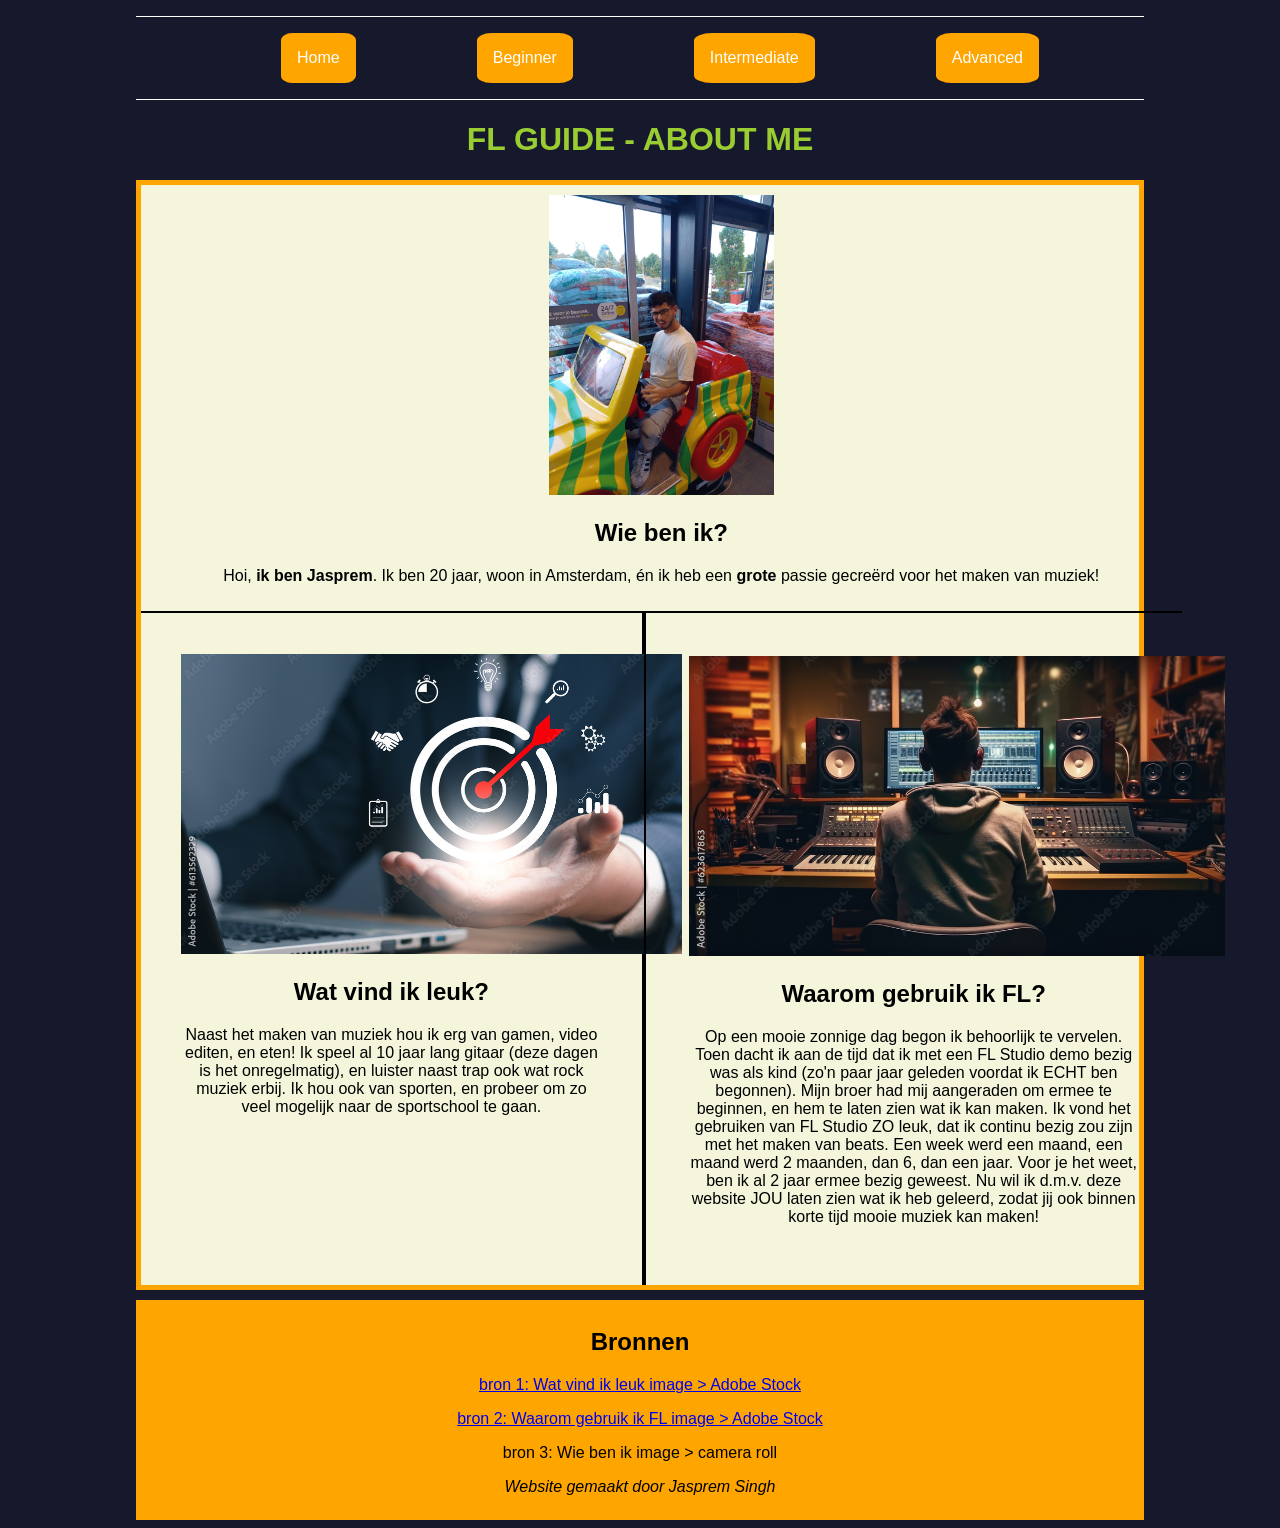
==== index.html @ a51a239b "Initial commit" ====
<!DOCTYPE html>
<html lang="en">

<head>
    <meta charset="UTF-8">
    <meta name="viewport" content="width=device-width, initial-scale=1.0">
    <title>FL GUIDE - About me</title>
    <link rel="stylesheet" href="css/stylesheet.css">
</head>

<body>
    <header>
        <nav>
            <ul>
                <li><a href="index.html">Home</a></li>
                <li><a href="beginner.html">Beginner</a></li>
                <li><a href="intermediate.html">Intermediate</a></li>
                <li><a href="advanced.html">Advanced</a></li>
            </ul>
        </nav>
        <h1>FL GUIDE - ABOUT ME</h1>
    </header>

    <main>
        <section class="grid-container-1">
            <article class="top">
                <a href="https://www.instagram.com/jasprems/?hl=nl"><img src="images/jasprem.jpg" alt="Jasprem"></a>
                <h2>Wie ben ik?</h2>
                <p>Hoi, <strong>ik ben Jasprem</strong>. Ik ben 20 jaar, woon in Amsterdam, én ik heb een
                    <strong>grote</strong> passie gecreërd voor het maken van muziek!
                </p>
            </article>

            <article class="bottom-left">
                <img src="images/wat-vind-ik-leuk.jpeg" alt="bron: Adobe Stock">
                <h2>Wat vind ik leuk?</h2>
                <p>Naast het maken van muziek hou ik erg van gamen, video editen, en
                    eten! Ik speel al 10 jaar lang gitaar (deze dagen is het onregelmatig), en
                    luister naast trap ook wat rock muziek erbij. Ik hou ook van sporten, en
                    probeer om zo veel mogelijk naar de sportschool te gaan.
                </p>
            </article>

            <article class="bottom-right">
                <img src="images/waarom-fl.jpeg" alt="Muziek maken">
                <h2>Waarom gebruik ik FL?</h2>
                <p>Op een mooie zonnige dag begon ik behoorlijk te vervelen. Toen dacht ik aan de tijd
                    dat ik met een FL Studio demo bezig was als kind (zo'n paar jaar geleden voordat ik
                    ECHT ben begonnen). Mijn broer had mij aangeraden om ermee te beginnen, en hem te laten zien
                    wat ik kan maken. Ik vond het gebruiken van FL Studio ZO leuk, dat
                    ik continu bezig zou zijn met het maken van beats. Een week werd een maand, een maand werd 2
                    maanden, dan 6,
                    dan een jaar. Voor je het weet, ben ik al 2 jaar ermee bezig geweest. Nu wil ik d.m.v. deze
                    website
                    JOU laten zien wat ik heb geleerd, zodat jij ook binnen korte tijd mooie muziek kan maken!
                </p>
            </article>
        </section>
    </main>
    <footer>
        <h2>Bronnen</h2>
        <section>
            <p><a
                    href="https://stock.adobe.com/nl/search?filters%5Bcontent_type%3Aphoto%5D=1&filters%5Bcontent_type%3Aillustration%5D=1&filters%5Bcontent_type%3Azip_vector%5D=1&filters%5Bcontent_type%3Avideo%5D=1&filters%5Bcontent_type%3Atemplate%5D=1&filters%5Bcontent_type%3A3d%5D=1&filters%5Bcontent_type%3Aaudio%5D=0&filters%5Binclude_stock_enterprise%5D=1&filters%5Bcontent_type%3Aimage%5D=1&filters%5Bis_editorial%5D=0&k=creative&order=relevance&safe_search=1&search_page=1&search_type=usertyped&acp=&aco=creative&get_facets=0&asset_id=613562329">
                    bron 1: Wat vind ik leuk image > Adobe Stock</a>
            </p>
            <p><a
                    href="https://stock.adobe.com/nl/search?filters%5Bcontent_type%3Aphoto%5D=1&filters%5Bcontent_type%3Aillustration%5D=1&filters%5Bcontent_type%3Azip_vector%5D=1&filters%5Bcontent_type%3Avideo%5D=1&filters%5Bcontent_type%3Atemplate%5D=1&filters%5Bcontent_type%3A3d%5D=1&filters%5Binclude_stock_enterprise%5D=1&filters%5Bcontent_type%3Aimage%5D=1&order=relevance&safe_search=1&k=music+production&limit=100&search_page=1&search_type=usertyped&acp=&aco=music+production&get_facets=0&asset_id=623617863">
                    bron 2: Waarom gebruik ik FL image > Adobe Stock</a>
            </p>
            <p>
                bron 3: Wie ben ik image > camera roll
            </p>
            <p><i>Website gemaakt door Jasprem Singh</i></p>
        </section>
    </footer>
</body>

</html>
---- css/stylesheet.css ----
/* FONT FAMILY */
@font-face {
    font-family: 'Roboto';
    src: url('fonts/Roboto-Regular.ttf')
}

@font-face {
    font-family: 'DDCHardware-compressed';
    src: url('fonts/DDCHardware-Compressed.otf')
}

@font-face {
    font-family: 'DDCHardware-regular';
    src: url('fonts/DDCHardware-Regular.otf')
}

/*  ---------------------------------------------*/

/* BODY SETTINGS */

body {
    padding-left: 10%;
    padding-right: 10%;
    background-color: #16182c;
    text-align: center;
}

/* TEXT SETTINGS*/

h1,
h2,
p,
a {
    font-family: Arial, sans-serif;
}

h1 {
    color: yellowgreen;
    text-transform: uppercase;
}

/*  ---------------------------------------------*/

/* NAV bar  */

nav ul {
    display: flex;
    justify-content: space-evenly;
    flex-wrap: wrap;
    list-style-type: none;
    gap: 1em;
    border-bottom: solid 1px white;
    border-top: solid 1px white;
    padding-bottom: 1em;
    padding-top: 1em;
}

nav li a {
    display: block;
    color: white;
    text-decoration: none;
    padding: 1em;
    background-color: orange;
    border-radius: 15%;
    transition: .2s ease;
}

/* list items zijn niet dezelfde grootte, home is bijvoorbeeld kleiner dan intermediate */

nav li a:hover {
    background-color: red;
    transform: scale(1.2);
    -webkit-transform: scale(1.2);
    -ms-transform: scale(1.2)
}

/*  ---------------------------------------------*/

/* Image settings */

img {
    height: 300px;
    transition: .2s ease;
}

img:hover {
    transform: scale(1.03);
    -webkit-transform: scale(1.03);
    -ms-transform: scale(1.03)
}

/*  ---------------------------------------------*/

/* NAV bar  */

nav ul {
    display: flex;
    justify-content: space-evenly;
    flex-wrap: wrap;
    list-style-type: none;
    gap: 1em;
    border-bottom: solid 1px white;
    border-top: solid 1px white;
    padding-bottom: 1em;
    padding-top: 1em;
}

nav li a {
    display: block;
    color: white;
    text-decoration: none;
    padding: 1em;
    background-color: orange;
    border-radius: 15%;
    transition: .2s ease;
}

nav li a:hover {
    background-color: yellowgreen;
    transform: scale(1.1);
    -webkit-transform: scale(1.1);
    -ms-transform: scale(1.1)
}

/* list items zijn niet dezelfde grootte, home is bijvoorbeeld kleiner dan intermediate */

/*  ---------------------------------------------*/

/* GRID section, alle grids zijn gemaakt met https://grid.layoutit.com/ */
/* GRID 1, gebruikt door index.html*/

.grid-container-1 {
    display: grid;
    grid-template-columns: 1fr 1fr;
    grid-template-rows: 0.5fr 1fr;
    grid-auto-flow: row;
    grid-template-areas: "top top" "bottom-left bottom-right";
    border: solid 5px orange;
    background: beige;
    margin-bottom: 1%;
}

.grid-container-1 p {
    color: black;
}

.top {
    grid-area: top;
    padding: 1%;
    border-bottom: solid 2px black;
}

.bottom-left {
    grid-area: bottom-left;
    padding: 8%;
    border-right: solid 2px black;
}

.bottom-right {
    grid-area: bottom-right;
    padding: 8%;
    border-left: solid 2px black;
}

/* ------------------------------------------------------- */

/* GRID 2, gebruikt door gridtest2.html */

.grid-container-2 {
    display: grid;
    grid-template-columns: 1fr 3fr;
    grid-template-rows: repeat(3, 1fr);
    border: solid 5px orange;
    background-color: beige;
    margin-bottom: 1%;
}

.grid-container-2 p {
    color: black;
}

.grid-item-2 {
    border: solid 2px black;
    padding: 1%;
}

.grid-item-2 img {
    width: 90%;
    height: 90%;
    padding-top: 3%;
}

/* ------------------------------------------------------- */

/* GRID 3, gebruikt door gridtest3.html*/

.grid-container-3 {
    display: grid;
    grid-template-columns: 1fr 1fr;
    grid-template-rows: 1fr 1fr;
    grid-auto-flow: row;
    grid-template-areas: "top-left top-right" "bottom bottom";
    border: solid 5px orange;
    background-color: beige;
    margin-bottom: 1%;
}

.top-left {
    grid-area: top-left;
    padding-top: 2%;
    border-bottom: solid 4px black;
    border-right: solid 2px black;
}

.top-right {
    grid-area: top-right;
    padding-top: 2%;
    border-bottom: solid 4px black;
    border-left: solid 2px black;
}

.bottom {
    grid-area: bottom;
    padding-top: 2%;
}

.grid-container-3 p {
    color: black;
}


/* ------------------------------------------------------- */

/* GRID 4, gebruikt door gridtest.html */

.grid-container-4 {
    display: grid;
    grid-template-columns: 1fr 1fr;
    grid-template-rows: 1fr 1fr;
    grid-auto-flow: row;
    border: solid 5px orange;
    background: beige;
    margin-bottom: 1%;
}

.grid-item {
    border: solid 2px black;
    padding: 2%;
}

/*  ---------------------------------------------*/

/* FOOTER */

footer {
    list-style-type: none;
    text-align: center;
    padding: 0.5em;
    background-color: orange;
}

footer a:hover {
    color: pink;
}

/*  ---------------------------------------------*/
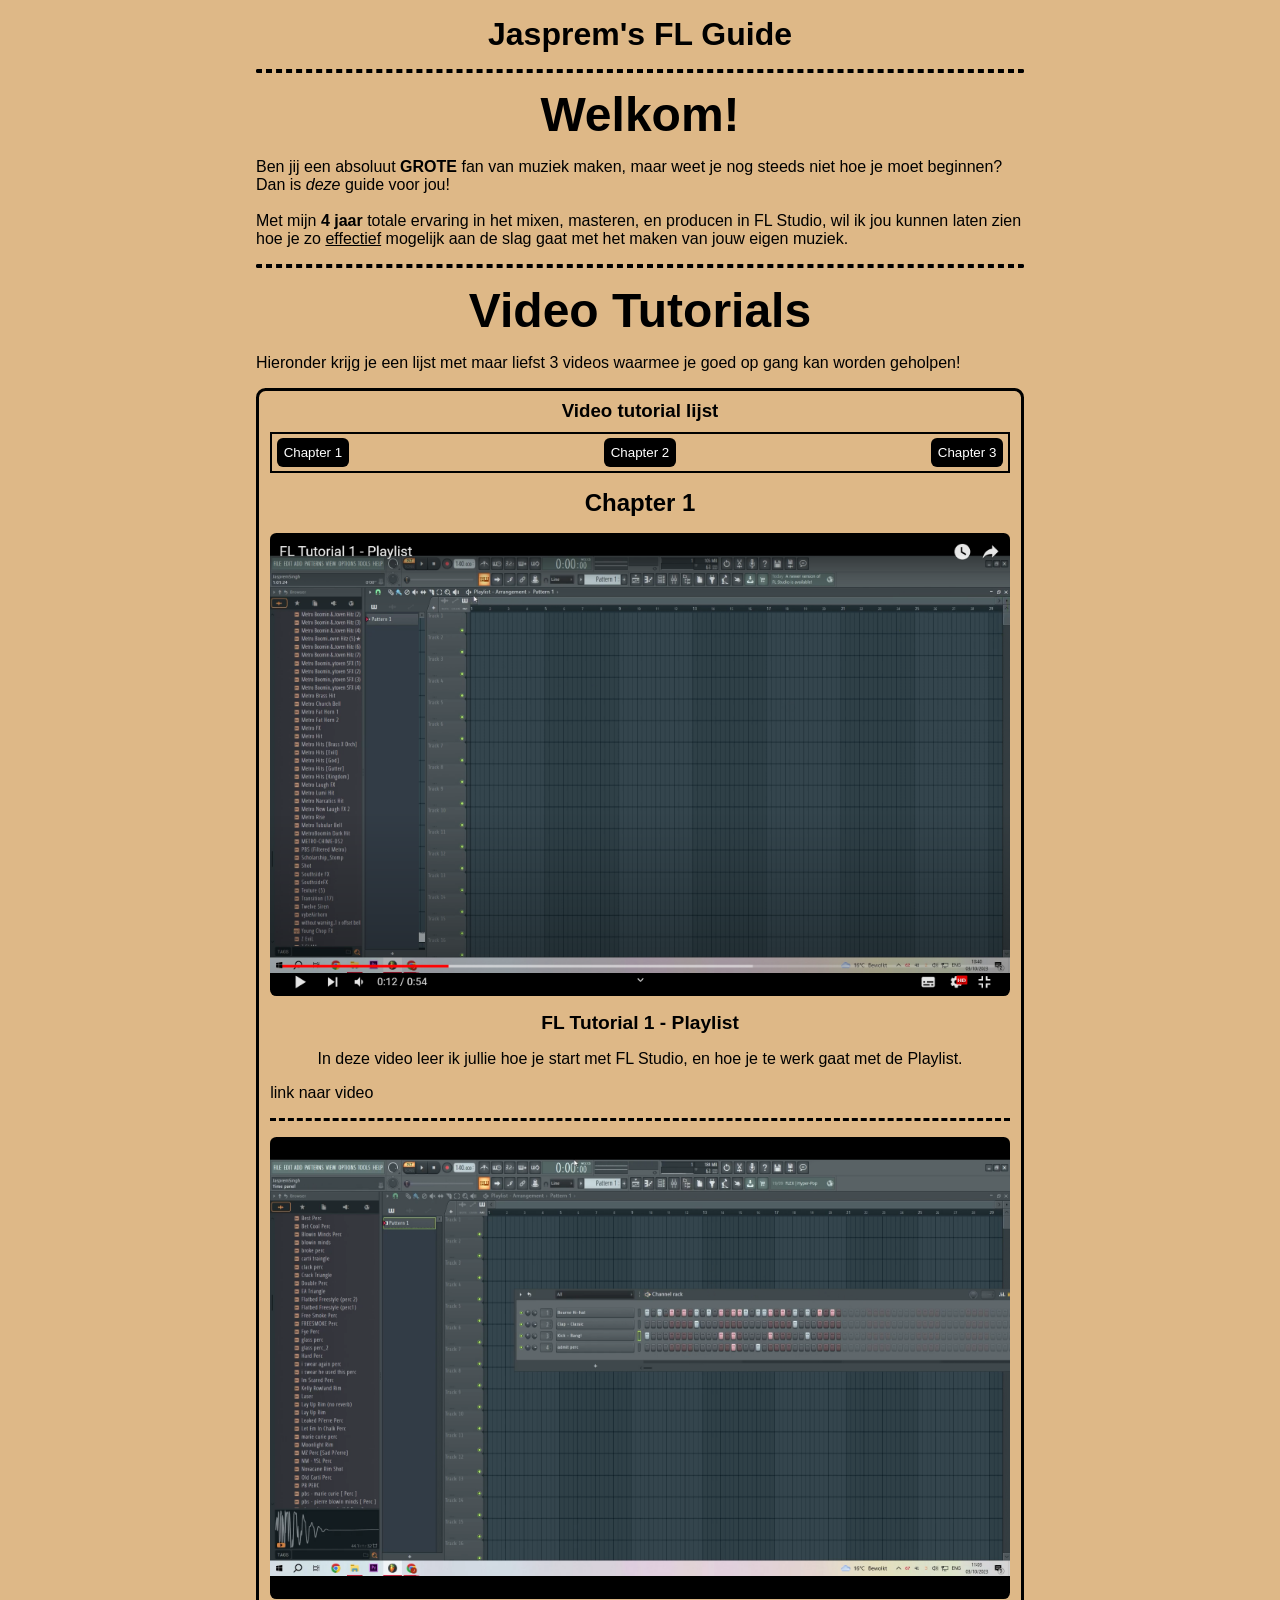
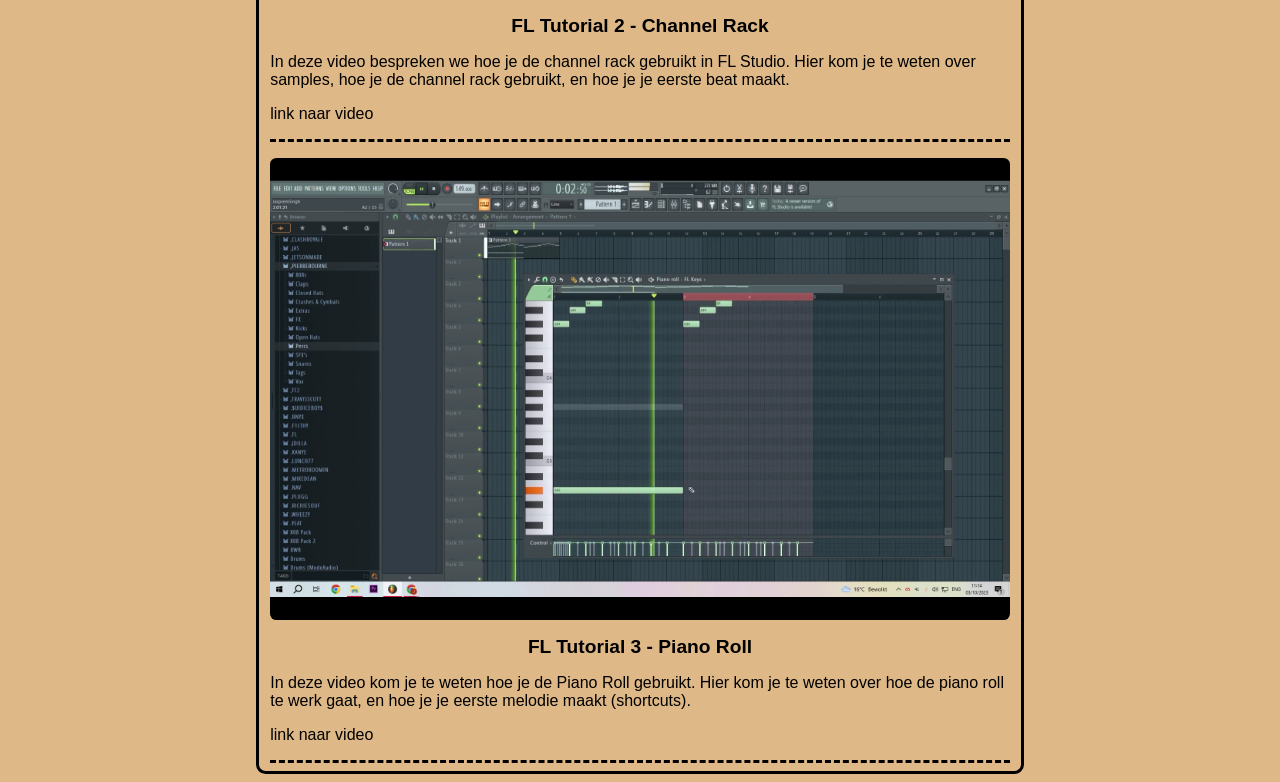
==== commit 04a51592: "dump out the old." ====
--- a/index.html
+++ b/index.html
@@ -1,79 +1,94 @@
 <!DOCTYPE html>
 <html lang="en">
-
 <head>
     <meta charset="UTF-8">
     <meta name="viewport" content="width=device-width, initial-scale=1.0">
-    <title>FL GUIDE - About me</title>
-    <link rel="stylesheet" href="css/stylesheet.css">
+    <script defer src="js/script.js"></script>
+    <link rel="stylesheet" href="css/style.css">
+    <title>Jasprem's FL Guide</title>
 </head>
-
 <body>
     <header>
-        <nav>
-            <ul>
-                <li><a href="index.html">Home</a></li>
-                <li><a href="beginner.html">Beginner</a></li>
-                <li><a href="intermediate.html">Intermediate</a></li>
-                <li><a href="advanced.html">Advanced</a></li>
-            </ul>
-        </nav>
-        <h1>FL GUIDE - ABOUT ME</h1>
+        <h1>Jasprem's FL Guide</h1>
+        <hr>
     </header>
-
     <main>
-        <section class="grid-container-1">
-            <article class="top">
-                <a href="https://www.instagram.com/jasprems/?hl=nl"><img src="images/jasprem.jpg" alt="Jasprem"></a>
-                <h2>Wie ben ik?</h2>
-                <p>Hoi, <strong>ik ben Jasprem</strong>. Ik ben 20 jaar, woon in Amsterdam, én ik heb een
-                    <strong>grote</strong> passie gecreërd voor het maken van muziek!
-                </p>
-            </article>
-
-            <article class="bottom-left">
-                <img src="images/wat-vind-ik-leuk.jpeg" alt="bron: Adobe Stock">
-                <h2>Wat vind ik leuk?</h2>
-                <p>Naast het maken van muziek hou ik erg van gamen, video editen, en
-                    eten! Ik speel al 10 jaar lang gitaar (deze dagen is het onregelmatig), en
-                    luister naast trap ook wat rock muziek erbij. Ik hou ook van sporten, en
-                    probeer om zo veel mogelijk naar de sportschool te gaan.
-                </p>
-            </article>
-
-            <article class="bottom-right">
-                <img src="images/waarom-fl.jpeg" alt="Muziek maken">
-                <h2>Waarom gebruik ik FL?</h2>
-                <p>Op een mooie zonnige dag begon ik behoorlijk te vervelen. Toen dacht ik aan de tijd
-                    dat ik met een FL Studio demo bezig was als kind (zo'n paar jaar geleden voordat ik
-                    ECHT ben begonnen). Mijn broer had mij aangeraden om ermee te beginnen, en hem te laten zien
-                    wat ik kan maken. Ik vond het gebruiken van FL Studio ZO leuk, dat
-                    ik continu bezig zou zijn met het maken van beats. Een week werd een maand, een maand werd 2
-                    maanden, dan 6,
-                    dan een jaar. Voor je het weet, ben ik al 2 jaar ermee bezig geweest. Nu wil ik d.m.v. deze
-                    website
-                    JOU laten zien wat ik heb geleerd, zodat jij ook binnen korte tijd mooie muziek kan maken!
+        <section id="intro">
+            <article>
+                <h2>Welkom!</h2>
+                <p>
+                    Ben jij een absoluut <b>GROTE</b> fan van muziek maken, maar weet je
+                    nog steeds niet hoe je moet beginnen? Dan is <i>deze</i> guide voor jou!
+                    <br><br>
+                    Met mijn <b>4 jaar</b> totale ervaring in het mixen, masteren, en producen in FL Studio,
+                    wil ik jou kunnen laten zien hoe je zo <u>effectief</u> mogelijk aan de slag gaat met 
+                    het maken van jouw eigen muziek. 
+                    <!-- add more text later -->
                 </p>
             </article>
         </section>
+        <hr>
+        <section id="list">
+            <article>
+                <h2>Video Tutorials</h2>
+                    <p>
+                        Hieronder krijg je een lijst met maar liefst 3 videos waarmee je goed op gang kan worden geholpen!
+                        
+                    </p>
+            </article>
+            <section id="container">
+                <h3>Video tutorial lijst</h3>
+
+                <section id="container2">
+                    <!-- 1 article = video -->
+                    <nav>
+                        <button>Chapter 1</button>
+                        <button>Chapter 2</button>
+                        <button>Chapter 3</button>
+                    </nav>
+                    <h4>Chapter 1</h4>
+                    <article>
+                        <div class="video-wrapper">
+                            <img id="img1" src="images\fl1.png" alt="FL tutorial 1">
+                        </div>
+                        <h5 id="title1">FL Tutorial 1 - Playlist</h5>
+                        <p id="desc1">
+                            In deze video leer ik jullie hoe je start met FL Studio, 
+                            en hoe je te werk gaat met de Playlist.
+                        </p>
+                        <a id="link1">link naar video</a>
+                        <!-- <a href="https://youtu.be/-pm22FzaH2Q">link naar de video</a> -->
+                    </article>
+                    <article>
+                        <div class="video-wrapper">
+                            <img id="img2" src="images\fl2.png" alt="FL tutorial 2">
+                        </div>
+                        <h5 id="title2">FL Tutorial 2 - Channel Rack</h5>
+                        <p id="desc2">
+                            In deze video bespreken we hoe je de channel rack gebruikt in FL Studio. 
+                            Hier kom je te weten over samples, hoe je de channel rack gebruikt, 
+                            en hoe je je eerste beat maakt.
+                        </p>
+                        <a id="link2">link naar video</a>
+                        <!-- <a href="https://youtu.be/2Vahrx9FEz0">link naar de video</a> -->
+                    </article>
+                    <article>
+                        <div class="video-wrapper">
+                            <img id="img3" src="images\fl3.png" alt="FL tutorial 3">
+                        </div>
+                        <h5 id="title3">FL Tutorial 3 - Piano Roll</h5>
+                        <p id="desc3">
+                            In deze video kom je te weten hoe je de Piano Roll gebruikt. 
+                            Hier kom je te weten over hoe de piano roll te werk gaat, 
+                            en hoe je je eerste melodie maakt (shortcuts).
+                        </p>
+                        <a id="link3">link naar video</a>
+                        <!-- <a href="https://youtu.be/gdzGV8WB8cU">link naar de video</a> -->
+                    </article>
+                </section>
+            </section>
+        </section>
     </main>
-    <footer>
-        <h2>Bronnen</h2>
-        <section>
-            <p><a
-                    href="https://stock.adobe.com/nl/search?filters%5Bcontent_type%3Aphoto%5D=1&filters%5Bcontent_type%3Aillustration%5D=1&filters%5Bcontent_type%3Azip_vector%5D=1&filters%5Bcontent_type%3Avideo%5D=1&filters%5Bcontent_type%3Atemplate%5D=1&filters%5Bcontent_type%3A3d%5D=1&filters%5Bcontent_type%3Aaudio%5D=0&filters%5Binclude_stock_enterprise%5D=1&filters%5Bcontent_type%3Aimage%5D=1&filters%5Bis_editorial%5D=0&k=creative&order=relevance&safe_search=1&search_page=1&search_type=usertyped&acp=&aco=creative&get_facets=0&asset_id=613562329">
-                    bron 1: Wat vind ik leuk image > Adobe Stock</a>
-            </p>
-            <p><a
-                    href="https://stock.adobe.com/nl/search?filters%5Bcontent_type%3Aphoto%5D=1&filters%5Bcontent_type%3Aillustration%5D=1&filters%5Bcontent_type%3Azip_vector%5D=1&filters%5Bcontent_type%3Avideo%5D=1&filters%5Bcontent_type%3Atemplate%5D=1&filters%5Bcontent_type%3A3d%5D=1&filters%5Binclude_stock_enterprise%5D=1&filters%5Bcontent_type%3Aimage%5D=1&order=relevance&safe_search=1&k=music+production&limit=100&search_page=1&search_type=usertyped&acp=&aco=music+production&get_facets=0&asset_id=623617863">
-                    bron 2: Waarom gebruik ik FL image > Adobe Stock</a>
-            </p>
-            <p>
-                bron 3: Wie ben ik image > camera roll
-            </p>
-            <p><i>Website gemaakt door Jasprem Singh</i></p>
-        </section>
-    </footer>
+    <footer></footer>
 </body>
-
 </html>
--- a/css/style.css
+++ b/css/style.css
@@ -0,0 +1,139 @@
+* {
+    /* temporary font */
+    font-family: Arial, Helvetica, sans-serif;
+}
+
+body {
+    max-width: 100%;
+    min-width: 310px; 
+    margin-inline: 20%;
+    background-color: bisque;
+}
+
+hr {
+    border: dashed 2px black;
+    border-radius: 9px;
+}
+
+h1, h2 {
+    text-align: center;
+}
+
+h1 {
+    margin-block: 0.5em;
+}
+
+h2 {
+    font-size: 48px;
+    margin-block: .3em;
+}
+
+#container {
+    border: solid 3px black;
+    border-radius: 0.6em;
+    padding-inline: .5em;
+}
+
+#container > h3, h4 {
+    margin-block: 0.5em;
+    text-align: center;
+}
+
+#container > nav {
+    display: flex;
+    justify-content: space-between;
+    border: solid 3px black;
+    border-radius: 3px;
+    padding: .3em;
+    margin-bottom: 0.5em;
+}
+
+#container > nav > button {
+    padding: 0.5em;
+    color: white;
+    background-color: black;
+    border: none;
+    border-radius: 3px;
+    text-align: center;
+    cursor: pointer;
+}
+
+#container2 {
+    display: flex;
+    flex-direction: column;
+    gap: 1em;
+    border-radius: 3px;
+    margin-bottom: 0.5em;
+    padding-inline: 0.2em;
+}
+
+#container2 > nav {
+    border: solid 2px black;
+    display: flex;
+    justify-content: space-between;
+    padding: .3em;
+}
+
+#container2 > nav > button {
+    padding: .5em;
+    background-color: black;
+    color: white;
+    border-radius: 6px;
+    border: none;
+    cursor: pointer;
+}
+
+#container2 > h4 {
+    font-size: 24px;
+    margin: auto;
+}
+
+#container2 > article {
+    display: flex;
+    flex-direction: column;
+    gap: 1em;
+    padding-bottom: 1em;
+    border-bottom: dashed .2em black;
+}
+
+#container2 > article > div {
+    display: flex;
+    justify-self: center;
+    justify-content: center;
+    border-radius: 3px;
+}
+
+#container2 > article > div > img {
+    width: 100%;
+    border-radius: .4em;
+}
+
+#container2 > article > h5 {
+    font-size: 1.2em;
+}
+
+#container2 > article > h5, #container2 > article > p {
+    margin: auto;
+}
+
+.inactive {
+    background-color: black;
+}
+
+.active {
+    background-color: darkorange;
+}
+
+@media (min-width: 1200px) {
+    body {
+        margin-inline: 20%;
+        background-color: burlywood;
+    }
+} 
+
+@media (max-width: 310px) {
+    body {
+      width: 310px; 
+      overflow-x: hidden; 
+    }
+}
